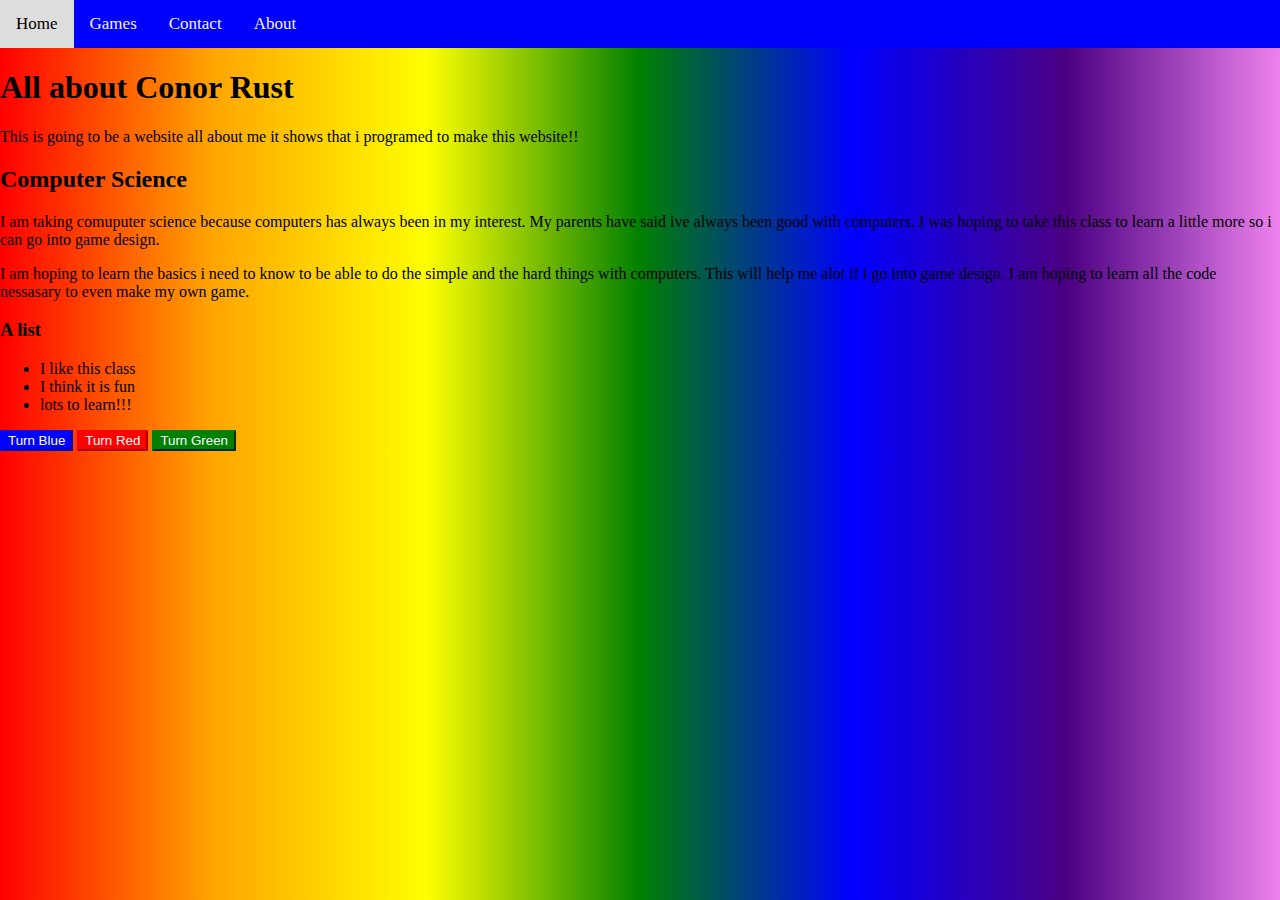
==== About.html @ 3c0b6c58 "I changed the font of my nave bar" ====
<!DOCTYPE html>
<html>
    <head>
        <meta name="viewport" content="width=device-width, initial-scale=1">
        <style>
            body {
  background-image: linear-gradient(to right, red,orange,yellow,green,blue,indigo,violet);
 }
  
            </style>
 

<style>
    body {
  margin: 0;
  font-family: Georgia, 'Times New Roman', Times, serif
}

.topnav {
  overflow: hidden;
  background-color: blue;
}

.topnav a {
  float: left;
  color: #f2f2f2;
  text-align: center;
  padding: 14px 16px;
  text-decoration: none;
  font-size: 17px;
}

.topnav a:hover {
  background-color: #ddd;
  color: black;
}

.topnav a.active {
  background-color: #4CAF50;
  color: white;
}
</style>
</head>
<body>

<div class="topnav">
    <a href="index.html">Home </a>
    <a href="Games.html">Games</a>
    <a href="#contact">Contact</a>
    <a href="About.html">About</a>
</div>
  
</div>
<body>
</body>
<h1 id="Conor">All about Conor Rust</h1>
       <p>This is going to be a website all about me it shows that i programed to make this website!!</p>
       <h2>Computer Science</h2>
       <p>I am taking comuputer science because computers has always been in my interest. My parents have said ive always been good with computers. I was hoping to take this class to learn a little more so i can go into game design.</p>
 
       <p>I am hoping to learn the basics i need to know to be able to do the simple and the hard things with computers. This will help me alot if i go into game design. I am hoping to learn all the code nessasary to even make my own game.</p>
 
       <h3>A list</h3>
       <ul>
           <li> I like this class</li>
               <li>I think it is fun</li>
               <li>lots to learn!!!</li>
       </ul>
       <button id='btn1' type="button" style="background-color:blue; border-color:blue; color:white" onclick="function1()">Turn Blue</button>
       <button id='btn2' type="button" style="background-color: red; border-color: red; color: white" onclick="function2()">Turn Red</button>
       <button id='btn3' type="button" style="background-color: green; border-color: green; color: white" onclick="function3()">Turn Green</button>
       <script>
       function function1() {
       document.body.style.background = 'blue';
       }
       function function2() {
       document.body.style.backgroundColor = 'red'; 
       }
       function function3() {
       document.body.style.backgroundColor = 'green'; 
       } 
       </script>


        


    </body>
    </html>
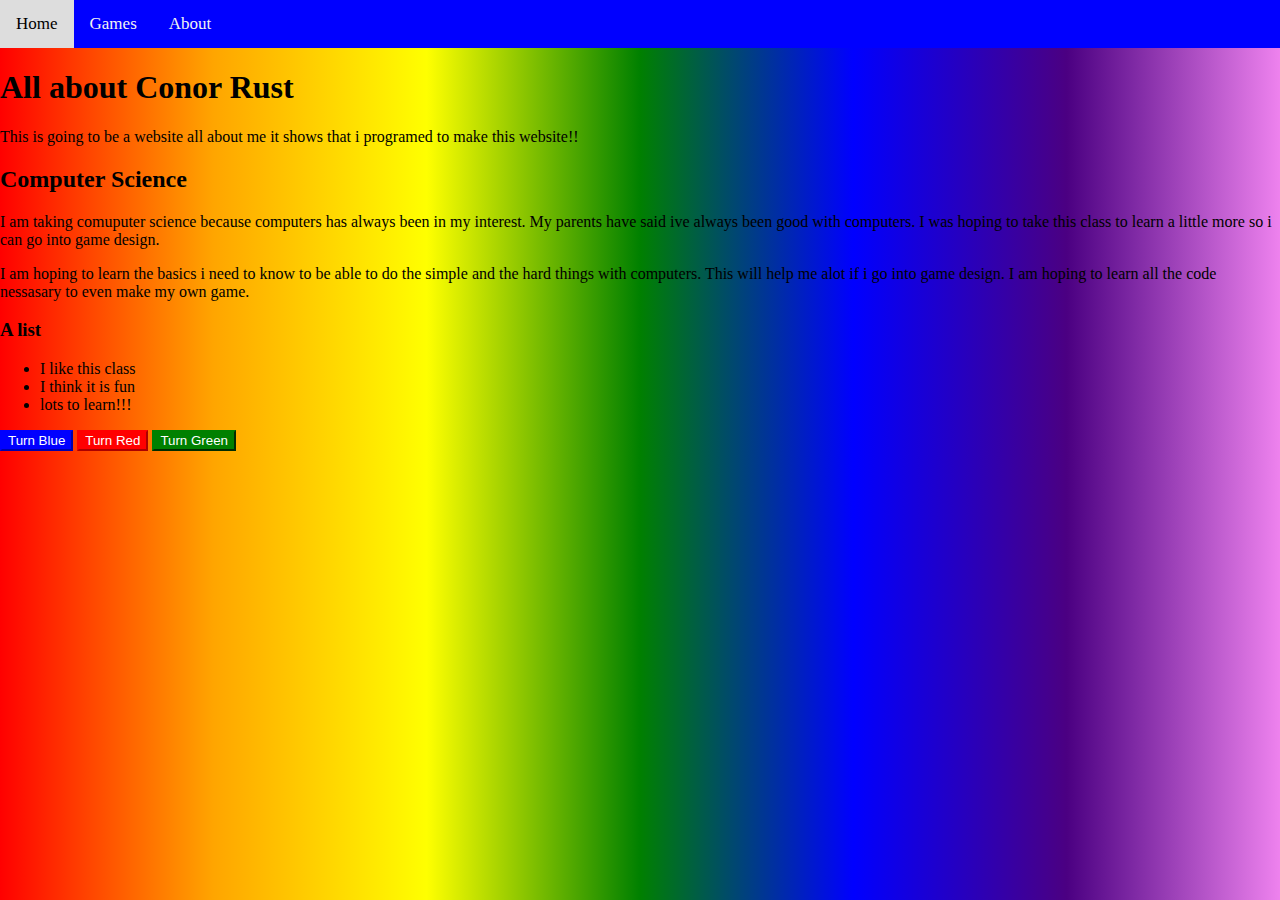
==== commit db18c30d: "I added underlines and changed the font and i deleted the contacts part" ====
--- a/About.html
+++ b/About.html
@@ -6,9 +6,9 @@
             body {
   background-image: linear-gradient(to right, red,orange,yellow,green,blue,indigo,violet);
  }
-  
+
             </style>
- 
+
 
 <style>
     body {
@@ -26,7 +26,7 @@
   color: #f2f2f2;
   text-align: center;
   padding: 14px 16px;
-  text-decoration: none;
+  text-decoration: firebrick;
   font-size: 17px;
 }
 
@@ -46,10 +46,9 @@
 <div class="topnav">
     <a href="index.html">Home </a>
     <a href="Games.html">Games</a>
-    <a href="#contact">Contact</a>
     <a href="About.html">About</a>
 </div>
-  
+
 </div>
 <body>
 </body>
@@ -57,9 +56,9 @@
        <p>This is going to be a website all about me it shows that i programed to make this website!!</p>
        <h2>Computer Science</h2>
        <p>I am taking comuputer science because computers has always been in my interest. My parents have said ive always been good with computers. I was hoping to take this class to learn a little more so i can go into game design.</p>
- 
+
        <p>I am hoping to learn the basics i need to know to be able to do the simple and the hard things with computers. This will help me alot if i go into game design. I am hoping to learn all the code nessasary to even make my own game.</p>
- 
+
        <h3>A list</h3>
        <ul>
            <li> I like this class</li>
@@ -74,15 +73,15 @@
        document.body.style.background = 'blue';
        }
        function function2() {
-       document.body.style.backgroundColor = 'red'; 
+       document.body.style.backgroundColor = 'red';
        }
        function function3() {
-       document.body.style.backgroundColor = 'green'; 
-       } 
+       document.body.style.backgroundColor = 'green';
+       }
        </script>
 
 
-        
+
 
 
     </body>
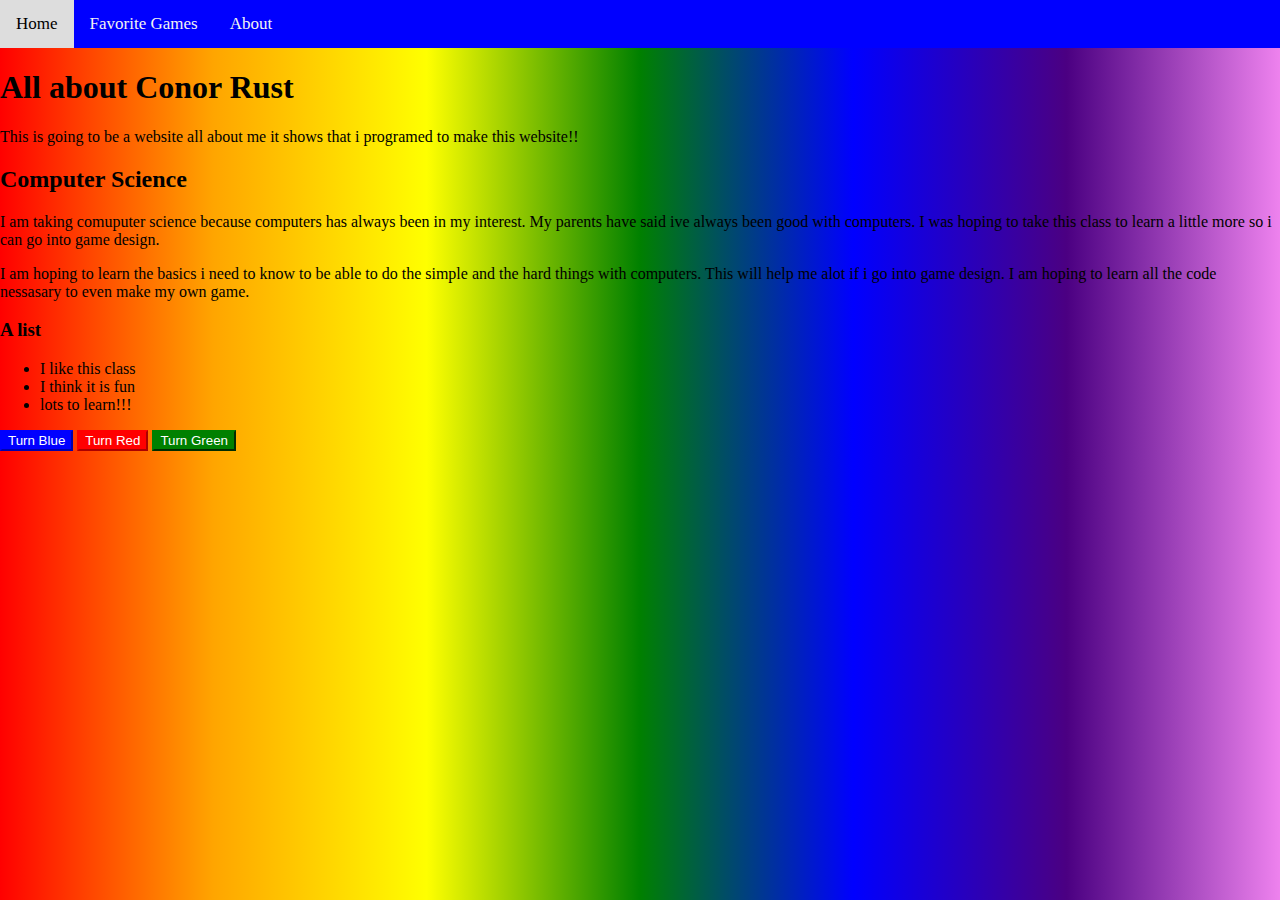
==== commit 55424911: "just changed game to favorit games" ====
--- a/About.html
+++ b/About.html
@@ -45,7 +45,7 @@
 
 <div class="topnav">
     <a href="index.html">Home </a>
-    <a href="Games.html">Games</a>
+    <a href="Games.html">Favorite Games</a>
     <a href="About.html">About</a>
 </div>
 
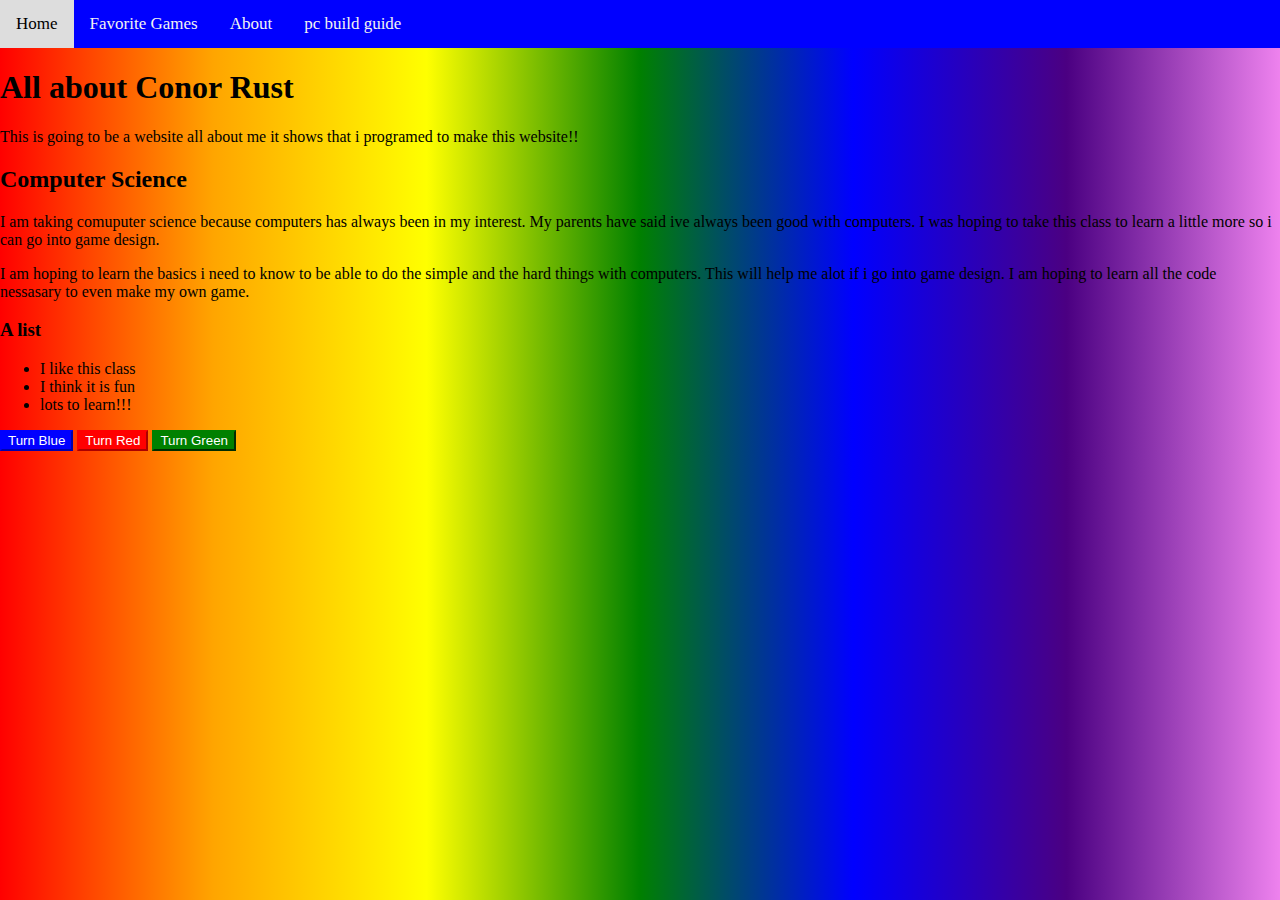
==== commit a778786c: "added <div class="topnav">   <a href="index.html">Home</a>   <a href="Games.html">Favorite Games</a>" ====
--- a/About.html
+++ b/About.html
@@ -1,6 +1,8 @@
 <!DOCTYPE html>
 <html>
     <head>
+      <meta name="viewport" content="width=device-width, initial-scale=1">
+
         <meta name="viewport" content="width=device-width, initial-scale=1">
         <style>
             body {
@@ -43,12 +45,12 @@
 </head>
 <body>
 
-<div class="topnav">
-    <a href="index.html">Home </a>
+  <div class="topnav">
+    <a href="index.html">Home</a>
     <a href="Games.html">Favorite Games</a>
     <a href="About.html">About</a>
-</div>
-
+    <a href="pc build guide.html">pc build guide</a>
+  </div>
 </div>
 <body>
 </body>
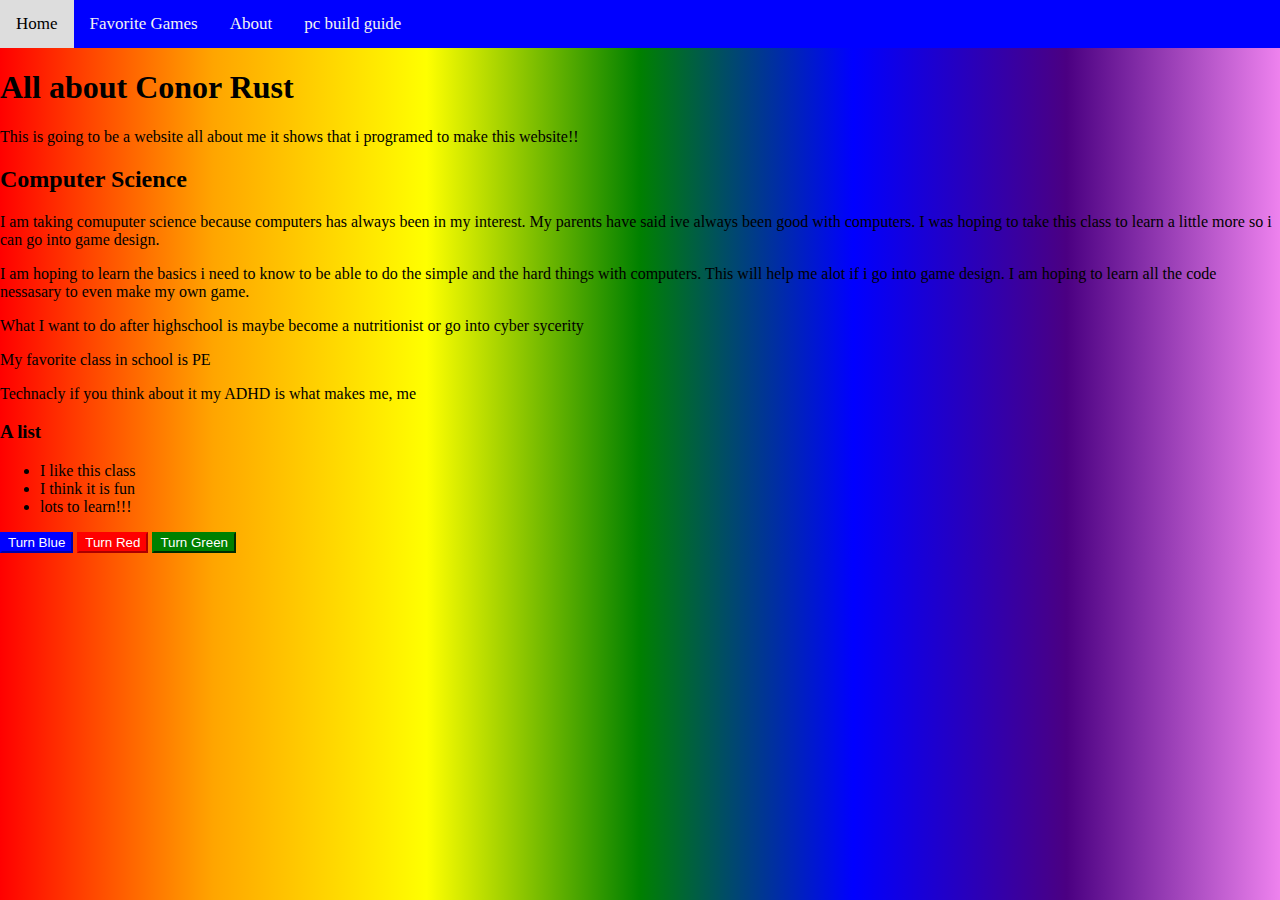
==== commit ca8fefc1: "added t othe about me and added a pcbuild guide" ====
--- a/About.html
+++ b/About.html
@@ -1,6 +1,7 @@
 <!DOCTYPE html>
 <html>
     <head>
+      <title>Conors Computer Science website</title>
       <meta name="viewport" content="width=device-width, initial-scale=1">
 
         <meta name="viewport" content="width=device-width, initial-scale=1">
@@ -61,6 +62,12 @@
 
        <p>I am hoping to learn the basics i need to know to be able to do the simple and the hard things with computers. This will help me alot if i go into game design. I am hoping to learn all the code nessasary to even make my own game.</p>
 
+       <p>What I want to do after highschool is maybe become a nutritionist or go into cyber sycerity</p>
+
+       <p>My favorite class in school is PE</p>
+
+       <p>Technacly if you think about it my ADHD is what makes me, me</p>
+
        <h3>A list</h3>
        <ul>
            <li> I like this class</li>
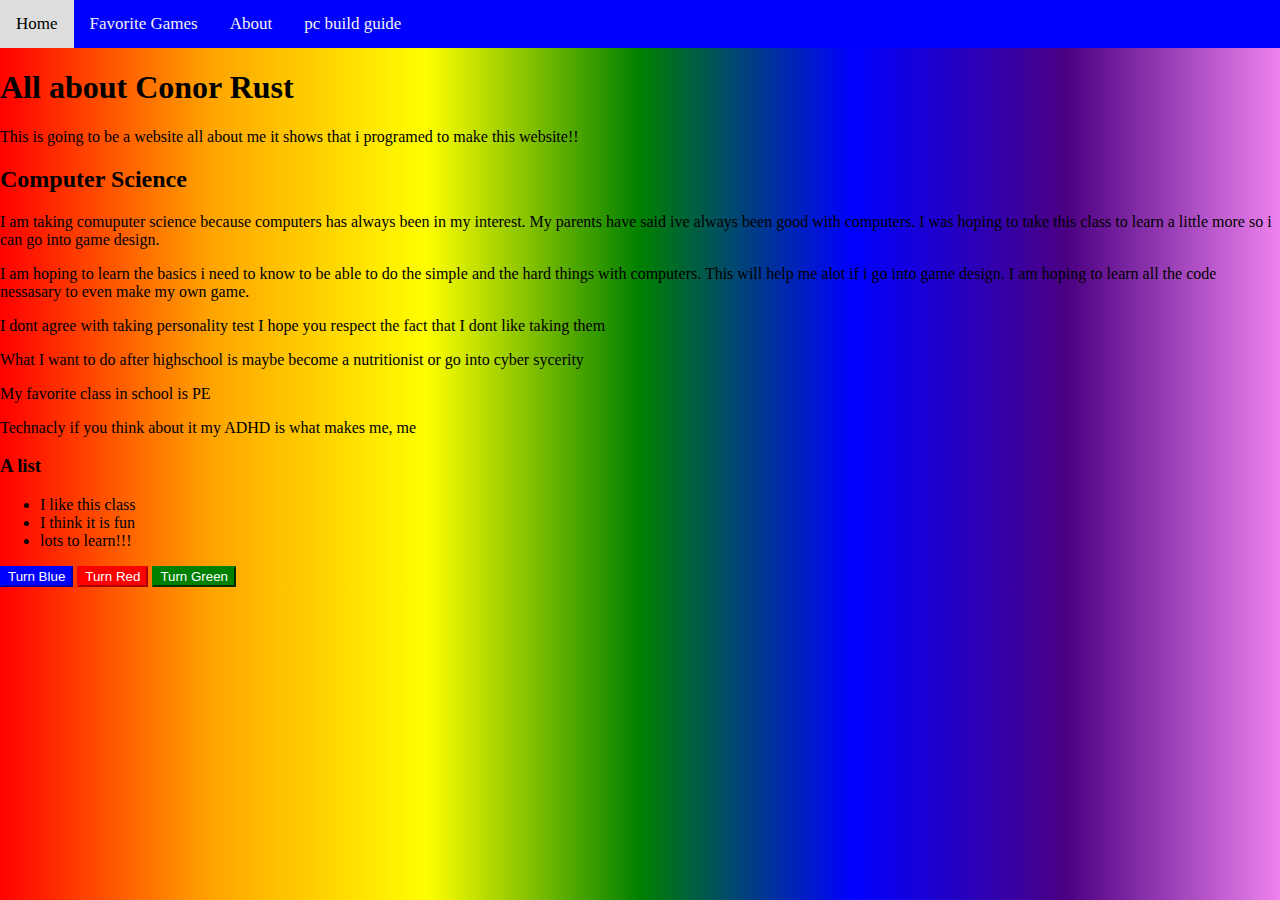
==== commit f9124108: "added mor information to the about me" ====
--- a/About.html
+++ b/About.html
@@ -62,6 +62,8 @@
 
        <p>I am hoping to learn the basics i need to know to be able to do the simple and the hard things with computers. This will help me alot if i go into game design. I am hoping to learn all the code nessasary to even make my own game.</p>
 
+       <p>I dont agree with taking personality test I hope you respect the fact that I dont like taking them</p>
+
        <p>What I want to do after highschool is maybe become a nutritionist or go into cyber sycerity</p>
 
        <p>My favorite class in school is PE</p>
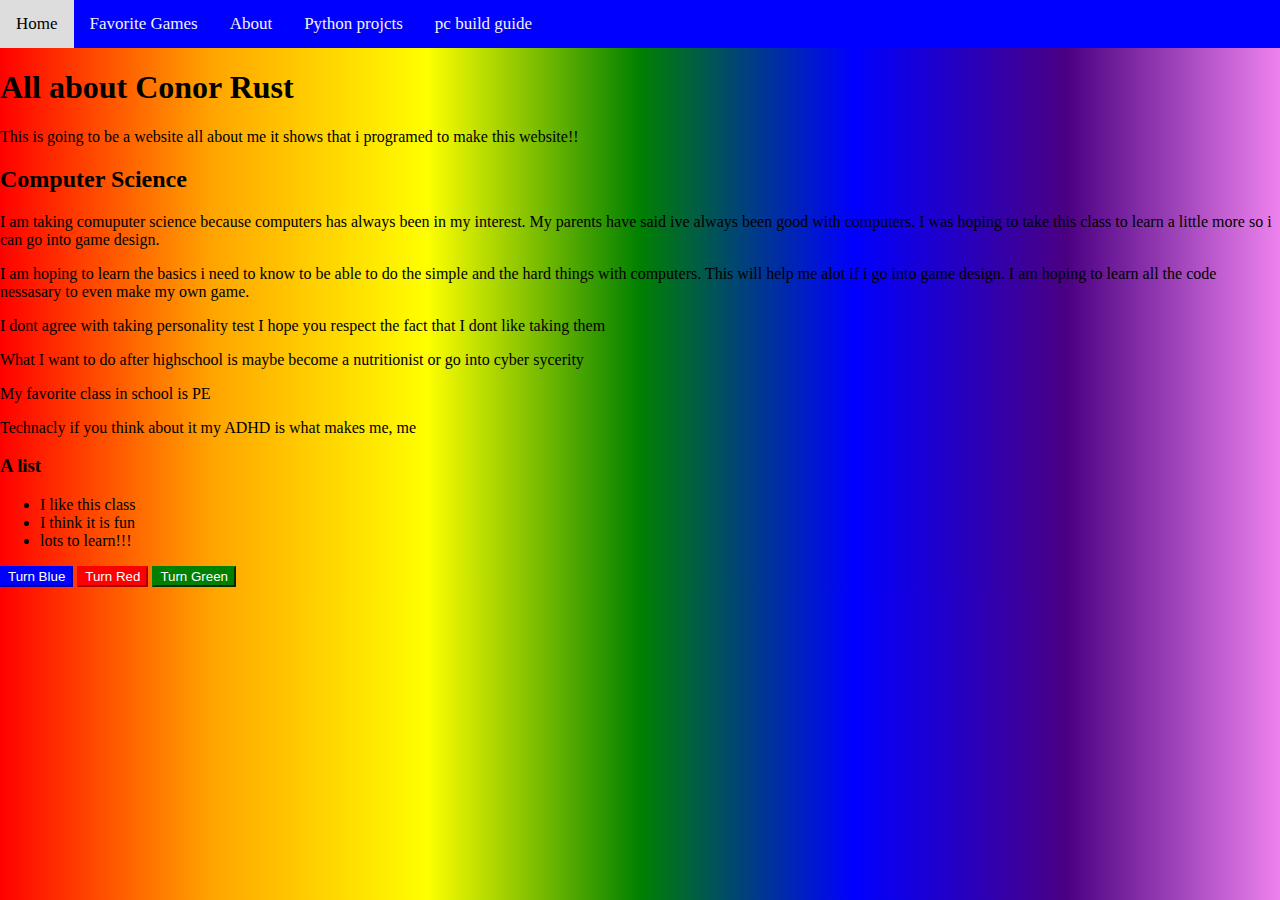
==== commit 07eef857: "added python projects" ====
--- a/About.html
+++ b/About.html
@@ -50,7 +50,9 @@
     <a href="index.html">Home</a>
     <a href="Games.html">Favorite Games</a>
     <a href="About.html">About</a>
+    <a href="Python projcts.html">Python projcts</a>
     <a href="pc build guide.html">pc build guide</a>
+  
   </div>
 </div>
 <body>
